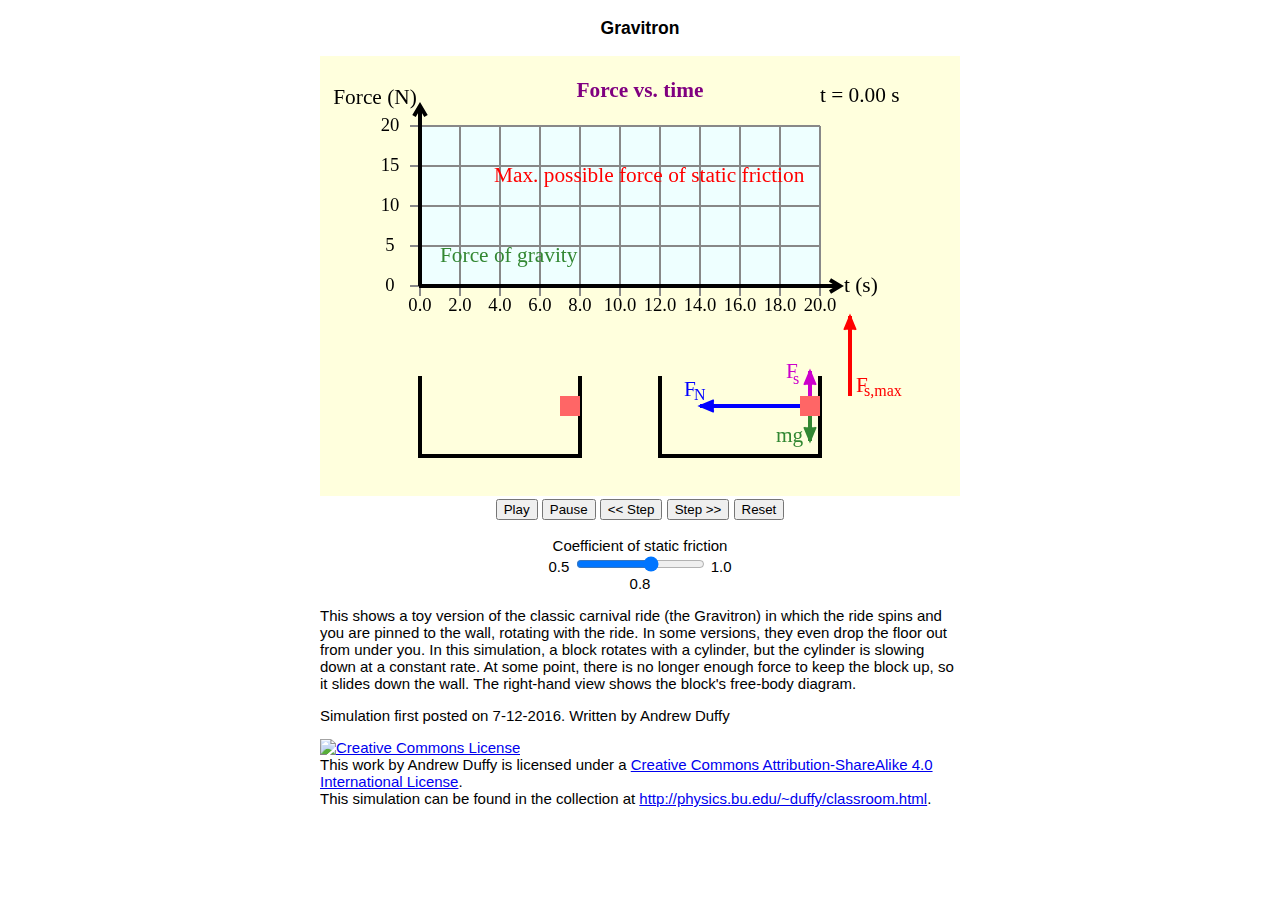
==== index.html @ 53d290ab "Rename circular_carnival_ride.html to index.html" ====
<!DOCTYPE html>
<html>

<head>
  <meta charset="utf-8">
  <title>Gravitron</title>
</head>

<body style="font-family:sans-serif; font-size:15px; width:640px; margin-left:auto; margin-right:auto;">
<center>
<H3> Gravitron</H3>
</center>
    <canvas id="myCanvas" width="640" height="440"></canvas>
<center>
    <div id="buttons">
      <input type="button" id="play" value="Play" onclick="play()">
      <input type="button" id="pause" value="Pause" onclick="pause()">
      <input type="button" id="stepback" value="<< Step" onclick="stepBack()">
      <input type="button" id="stepforward" value="Step >>" onclick="stepForward()">
      <input type="button" id="reset" value="Reset" onclick="reset()">
    </div>
    <BR>

         <div>Coefficient of static friction</div>
     <div id="slider1">
      0.5 <input type="range" id="currentmuValue" min="0.5" max="1.0" value="0.8" step="0.02" oninput="showmu(this.value)" onchange="showmu(this.value)"> 1.0
<div id="initialmuValue">0.8</div>
    </div>

</center>

  <script>

// Simulation first posted on 7-12-2016, written by Andrew Duffy

      function showmu(newmu)
      {
             //get the element
             var display = document.getElementById("initialmuValue");
             //show the amount
             display.innerHTML=newmu;
             mu = Number(newmu);
             reset();
     }


      function play() {
        window.clearTimeout(timer);
        runFlag = 1;
        runMotion();

      }

      function pause() {
        window.clearTimeout(timer);
        runFlag = 0;

      }

      function stepForward() {
        window.clearTimeout(timer);
        runFlag = 1;
        drawMotion();

      }

      function stepBack() {
        window.clearTimeout(timer);
        index = index-2;
        if (index < -1) index = -1;
        time = index/50;
        if ((mode == 2) && (time < slideTime)) mode = 1;
        if ((mode = 3) && (yBlock < (yBase + 78 - blockSize))) mode = 2;
        xPos = xBase;
        runFlag = 1;
        drawMotion();

      }


      function reset() {
        window.clearTimeout(timer);
        index = -1;
        time = -deltat;
        mode = 1;

        runFlag = 1;
        drawMotion();

      }


      var canvas = document.getElementById("myCanvas");
      var context = canvas.getContext("2d");
      var index = -1;

      var xBase = 100;     // for the drawing
      var xBase2 = 100;   // for the graph
      var yBase = 320;     // for the drawing
      var yBase2 = 70;    // for the graph
      var xInit = 37;
      var graphType = 1;
      var graphTitle = 'Force vs. time';
      var yAxisTitle = 'Force (N)';
      var xAxisTitle = 't (s)';
      var xIncrement = 2;
      var xNumDecimals = 1;
      var yIncrement = 5;
      var yNumDecimals = 0;
      var graphY = 4;
      var graphX = 10;
      var yStart = yBase+120;
      var plotColor = '#ff00ff';
      var scenario = 1;
      var radius = 8;
      var theta = 0;
      var omega_init = 5.0;
      var omega = omega_init;
      var alpha = -0.2;
      var xBlock = 0.0;
      var yBlock = 0.0;
      var blockSize = 20;
      var Fg = 5;
      var Fs = 5;
      var Fn;
      var mu = 0.8;
      var mode = 1;
      var deltat = 1/50.0;
      var time = -deltat;
      var slideTime = 0.0;
      var timer;
      var runFlag = 1;

      reset();

    function drawMotion() {

  //    console.log("In the drawMotion function, with runFlag = " + runFlag );

      if ((index >= 1000) || (time >= (50.0-deltat))) runFlag = 0;

  //    console.log("In the drawMotion function, with runFlag = " + runFlag + " Fx = " + Fx);

      if (runFlag == 1) {    //      run if runFlag equal 1, not if equal 0
        // clear
        context.clearRect(0, 0, canvas.width, canvas.height);

        index = index + 1;

        // set background color for the entire thing
           context.fillStyle = "#ffd";
           context.fillRect(0, 0, canvas.width, canvas.height);

        // set background color for the graph
           context.fillStyle = "#eff";
           context.fillRect(xBase2, yBase2, 40*graphX, 40*graphY);

           var axisLabel = '';
           var axisValue = 0;

         // vertical grid lines
         context.lineWidth = 2;
         context.strokeStyle = '#888';

         for (var i = 0; i <= graphX; i++) {
           context.beginPath();
           context.moveTo(xBase2+40*i, yBase2);
           context.lineTo(xBase2+40*i, yBase2+40*graphY+10);
           context.stroke();
           context.font = '14pt Calibri';
           context.fillStyle = 'black';
           context.textAlign = 'center';
           context.textBaseline = 'middle';
           axisValue = xIncrement*(i);
           axisLabel = axisValue.toFixed(xNumDecimals);
           context.fillText(axisLabel, xBase2+40*i, yBase2+40*graphY+20);
          }

         // horizontal grid lines
         for (i = 0; i <= graphY; i++) {
           context.beginPath();
           context.moveTo(xBase2-10, yBase2+40*i);
           context.lineTo(xBase2+40*graphX, yBase2+40*i);
           context.stroke();
           context.font = '14pt Calibri';
           context.fillStyle = 'black';
           context.textAlign = 'center';
           context.textBaseline = 'middle';
           axisValue = yIncrement*(4-i);
           axisLabel = axisValue.toFixed(yNumDecimals);
           context.fillText(axisLabel, xBase2-30, yBase2+40*i);

          }

         // x-axis
           context.strokeStyle = '#000';
           context.lineWidth = 4;
           context.beginPath();
           context.moveTo(xBase2-1, yBase2+40*graphY);
           context.lineTo(xBase2+40*graphX+20, yBase2+40*graphY);
           context.stroke();
           context.moveTo(xBase2+40*graphX+10, yBase2+40*graphY-6);
           context.lineTo(xBase2+40*graphX+20, yBase2+40*graphY);
           context.lineTo(xBase2+40*graphX+10, yBase2+40*graphY+6);
           context.lineJoin = 'miter';
           context.stroke();
           context.font = '16pt Calibri';
           context.fillStyle = 'black';
           context.textAlign = 'left';
           context.fillText(xAxisTitle, xBase2+40*graphX+24, yBase2+40*graphY);

         // y-axis
           context.strokeStyle = '#000';
           context.beginPath();
           context.moveTo(xBase2, yBase2-20);
           context.lineTo(xBase2, yBase2+40*graphY);
           context.stroke();
           context.moveTo(xBase2-6, yBase2-10);
           context.lineTo(xBase2, yBase2-20);
           context.lineTo(xBase2+6, yBase2-10);
           context.lineJoin = 'miter';
           context.stroke();
           context.strokeStyle = '#000';
           context.textAlign = 'center';
  //         console.log("In the drawMotion function, with yAxisTitle = " + yAxisTitle + xBase2 );

           context.font = '16pt Calibri';
           context.fillStyle = 'black';
           context.fillText(yAxisTitle, xBase2-45, 42);



        // draw the scenario

        // draw the cylinder
           context.strokeStyle = '#000';
           context.lineWidth = 4;
           context.beginPath();
           context.moveTo(xBase, yBase);
           context.lineTo(xBase, yBase+80);
           context.lineTo(xBase+160, yBase+80);
           context.lineTo(xBase+160, yBase);
           context.stroke();

        //  draw the block in the cylinder
            time = time + deltat;
            theta = omega_init*time + 0.5*alpha*time*time;
            omega = omega_init + alpha*time;
            Fn = 0.8*omega*omega;
            Fs = mu*Fn;
            yBlock = yBase + 20;
            if (Fs > Fg) {
              Fs = Fg;
              }
            else {
              if (mode == 1) {
                mode = 2;
                slideTime = time;
              }
              yBlock = yBase + 20 + (3.0-mu)*(slideTime - time)*(slideTime - time);
              if (yBlock > (yBase + 78 - blockSize)) {
                yBlock = yBase + 78 - blockSize;
                mode = 3;
              }
  //            console.log(slideTime + "  " + yBlock);
            }
            xBlock = xBase + 80 - blockSize/2 + (80-blockSize/2)*Math.cos(theta);
            context.fillStyle = "#f66";
            context.fillRect(xBlock, yBlock,blockSize,blockSize);

        // draw a copy of the cylinder
           context.strokeStyle = '#000';
           context.lineWidth = 4;
           var xOffset = 240;
           context.beginPath();
           context.moveTo(xBase+xOffset, yBase);
           context.lineTo(xBase+xOffset, yBase+80);
           context.lineTo(xBase+160+xOffset, yBase+80);
           context.lineTo(xBase+160+xOffset, yBase);
           context.stroke();

        //  draw a copy of the block in the cylinder, for the free-body diagram
            theta = 0.0;
            xBlock = xBase + 80 - blockSize/2 + (80-blockSize/2)*Math.cos(theta);
            context.fillStyle = "#f66";
            context.fillRect(xBlock+xOffset, yBlock,blockSize,blockSize);

        //  draw the free-body diagram
            drawArrow(-Fn,0,xBlock+xOffset,yBlock + blockSize/2 ,"blue");  // normal force
            drawArrow(0,-Fg,xBlock+xOffset+ blockSize/2,yBlock + blockSize ,"#338833");  // gravity
            if (mode == 1) drawArrow(0,Fs,xBlock+xOffset+ blockSize/2,yBlock ,"#cc00cc");  // static friction
            if (mode == 2) drawArrow(0,0.8*Fs,xBlock+xOffset+ blockSize/2,yBlock ,"#cc00cc");  // kinetic friction
            if (mode == 3) drawArrow(0,Fg,xBlock+xOffset+ blockSize/2,yBlock ,"blue");  // normal

            drawArrow(0,mu*Fn,xBlock+xOffset+ blockSize/2 + 40,yBlock ,"red");  // max friction

        //  draw the graph of the force of gravity
           context.strokeStyle = '#338833';
           context.lineWidth = 4;
           context.beginPath();
           context.moveTo(xBase2, yBase2+40*graphY-Fg*40/yIncrement);
           for (var i = 1; i <= index; i++) {
             context.lineTo(xBase2+(i*deltat*40/xIncrement), yBase2+40*graphY-Fg*40/yIncrement);
           }
           context.stroke();

        //  draw the graph of the max possible friction force
           context.strokeStyle = 'red';
           context.lineWidth = 4;
           context.beginPath();
           context.moveTo(xBase2, yBase2+40*graphY-mu*0.8*omega_init*omega_init*40/yIncrement);
           for (var i = 1; i <= index; i++) {
             var newt = i*deltat;
             var newomega = omega_init + alpha*newt;
             context.lineTo(xBase2+(i*deltat*40/xIncrement), yBase2+40*graphY-mu*0.8*newomega*newomega*40/yIncrement);
           }
           context.stroke();

 //     console.log("In the drawMotion function, with runFlag = " + runFlag + " x2 = " + x2);


           // graph title
           context.font = 'bold 16pt Calibri';
           context.fillStyle = 'purple';
           context.textAlign = 'center';
           context.fillText(graphTitle, (canvas.width)/2, 35);

           context.font = '16pt Calibri';
           context.fillStyle = 'black';

           var timeLabel = 't = ';
           timeLabel = timeLabel + time.toFixed(2) + ' s';
           context.textAlign = 'left';
           context.fillText(timeLabel, xBase+400, 40);

           context.fillStyle = 'red';
           context.fillText("Max. possible force of static friction", xBase2+50+30*mu, yBase2 + 130 - 100*mu);

           context.fillStyle = '#338833';
           context.fillText("Force of gravity", xBase2+20, yBase2 + 130);

           context.fillStyle = 'red';
           context.fillText("F", xBlock+xOffset+ blockSize/2 + 46,yBlock - 10);
           context.font = '12pt Calibri';
           context.fillText("s,max", xBlock+xOffset+ blockSize/2 + 54,yBlock - 4);

           context.font = '16pt Calibri';
           context.fillStyle = 'blue';
           context.fillText("F", xBlock+xOffset -5*Fn - 16,yBlock + blockSize/2 - 16);
           context.font = '12pt Calibri';
           context.fillText("N", xBlock+xOffset- 5*Fn - 16 + 10,yBlock + blockSize/2 - 10);

           context.font = '16pt Calibri';
           context.fillStyle = '#338833';
           context.fillText("mg", xBlock+xOffset+ blockSize/2 - 34,yBlock + blockSize + 20);

           context.font = '16pt Calibri';
           context.fillStyle = '#cc00cc';
           if (mode == 3) context.fillStyle = 'blue';
           context.fillText("F", xBlock+xOffset+ blockSize/2 - 24,yBlock - 24);
           context.font = '12pt Calibri';
           if (mode == 1) context.fillText("s", xBlock+xOffset+ blockSize/2 - 17,yBlock - 16);
           if (mode == 2) context.fillText("k", xBlock+xOffset+ blockSize/2 - 17,yBlock - 16);
           if (mode == 3) context.fillText("N", xBlock+xOffset+ blockSize/2 - 17,yBlock - 16);

      }
    }

    function runMotion() {
        drawMotion();
        if (runFlag == 1) {
          timer = window.setTimeout(runMotion, 1000/60);
        }
      }

    function drawArrow(Fx,Fy,Px,Py, arrowColor) {
           var theta = Math.atan2(Fy,Fx);
           context.strokeStyle = arrowColor;
           context.lineWidth = 4;
           context.beginPath();
           context.moveTo(Px, Py);
           context.lineTo(Px+5.0*Fx, Py-5.0*Fy);
           context.stroke();

           context.lineWidth = 2;

           var Fmag = Math.sqrt(Fx*Fx+Fy*Fy);
           if (Fmag > 5) Fmag = 5;

           context.fillStyle = arrowColor;
           context.beginPath();
           context.moveTo(Px+5.0*Fx-3*Fmag*Math.cos(theta+0.25*(Math.PI/2)),Py-5.0*Fy+3*Fmag*Math.sin(theta+0.25*(Math.PI/2)));
           context.lineTo(Px+5.0*Fx,Py-5.0*Fy);
           context.lineTo(Px+5.0*Fx-3*Fmag*Math.cos(theta-0.25*(Math.PI/2)),Py-5.0*Fy+3*Fmag*Math.sin(theta-0.25*(Math.PI/2)));

           context.stroke();
           context.fill();

    }


  </script>

<p>This shows a toy version of the classic carnival ride (the Gravitron) in which the ride spins and you are pinned to the wall, rotating
with the ride. In some versions, they even drop the floor out from under you.
In this simulation, a block rotates with a cylinder, but the cylinder is slowing down at a constant rate. At some point,
there is no longer enough force to keep the block up, so it slides down the wall. The right-hand view shows the block's free-body
diagram. </p>

<p>Simulation first posted on 7-12-2016. Written by Andrew Duffy</p>

    <a rel="license" href="http://creativecommons.org/licenses/by-sa/4.0/"><img alt="Creative Commons License" style="border-width:0" src="https://i.creativecommons.org/l/by-sa/4.0/88x31.png" /></a><br />This <span xmlns:dct="http://purl.org/dc/terms/" href="http://purl.org/dc/dcmitype/InteractiveResource" rel="dct:type">work</span> by <span xmlns:cc="http://creativecommons.org/ns#" property="cc:attributionName">Andrew Duffy</span> is licensed under a <a rel="license" href="http://creativecommons.org/licenses/by-sa/4.0/">Creative Commons Attribution-ShareAlike 4.0 International License</a>.<br />This simulation can be found in the collection at <a xmlns:dct="http://purl.org/dc/terms/" href="http://physics.bu.edu/~duffy/classroom.html" rel="dct:source">http://physics.bu.edu/~duffy/classroom.html</a>.

</body>
</html>
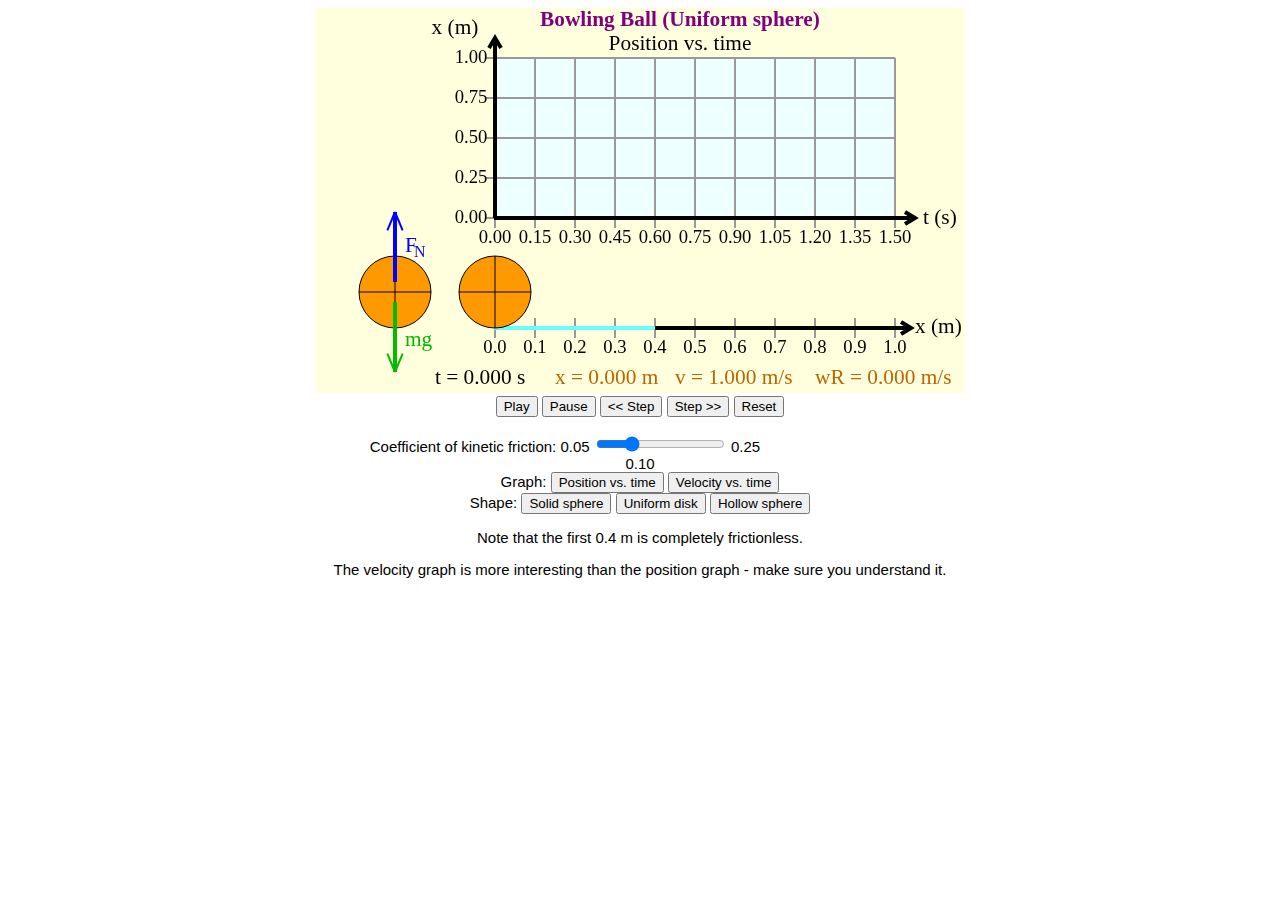
==== commit 3b75f3a4: "Add files via upload" ====
--- a/index.html
+++ b/index.html
@@ -1,17 +1,16 @@
 <!DOCTYPE html>
-<html>
+<html >
+<head>
+<meta name="viewport" content="width=device-width, initial-scale=1">
+<link rel="stylesheet" href="index.css">
 
-<head>
   <meta charset="utf-8">
-  <title>Gravitron</title>
+  <title>The Bowling Ball Problem</title>
 </head>
 
-<body style="font-family:sans-serif; font-size:15px; width:640px; margin-left:auto; margin-right:auto;">
+<body id="principal">
 <center>
-<H3> Gravitron</H3>
-</center>
-    <canvas id="myCanvas" width="640" height="440"></canvas>
-<center>
+    <canvas id="myCanvas" width="650"  height="385" ></canvas>
     <div id="buttons">
       <input type="button" id="play" value="Play" onclick="play()">
       <input type="button" id="pause" value="Pause" onclick="pause()">
@@ -19,397 +18,41 @@
       <input type="button" id="stepforward" value="Step >>" onclick="stepForward()">
       <input type="button" id="reset" value="Reset" onclick="reset()">
     </div>
-    <BR>
+<div id="menu">
+  
+    <p><input type="button" id="play" value="Play" onclick="play()"></p>
+    <p><input type="button" id="pause" value="Pause" onclick="pause()"></p>
+    <p><input type="button" id="stepback" value="<< Step" onclick="stepBack()"></p>
+    <p><input type="button" id="stepforward" value="Step >>" onclick="stepForward()"></p>
+    <p><input type="button" id="stepforward" value="Step >>" onclick="stepForward()"></p>
+  
+</div> 	
+	
+<BR>
+     <div id="muslider">
+      Coefficient of kinetic friction: 0.05 <input type="range" id="initialmu" min="0.05"
+      max="0.25" value="0.1" step="0.01" oninput="showmuValue(this.value)" onchange="showmuValue(this.value)"> 0.25 &nbsp; &nbsp; &nbsp; &nbsp; &nbsp; &nbsp; &nbsp; &nbsp; &nbsp; &nbsp; &nbsp; &nbsp; &nbsp; &nbsp; &nbsp; &nbsp; &nbsp; &nbsp;
+<div id="initialmuValue">0.10</div>
+    </div>
+    <div id="moreButtons">Graph:
+      <input type="button" id="graph1" value="Position vs. time" onclick="setGraph(1)">
+      <input type="button" id="graph2" value="Velocity vs. time" onclick="setGraph(2)">
+    </div>
+    <div id="evenMoreButtons">Shape:
+      <input type="button" id="shape1" value="Solid sphere" onclick="setShape(1)">
+      <input type="button" id="shape2" value="Uniform disk" onclick="setShape(2)">
+      <input type="button" id="shape3" value="Hollow sphere" onclick="setShape(3)">
+    </div>
 
-         <div>Coefficient of static friction</div>
-     <div id="slider1">
-      0.5 <input type="range" id="currentmuValue" min="0.5" max="1.0" value="0.8" step="0.02" oninput="showmu(this.value)" onchange="showmu(this.value)"> 1.0
-<div id="initialmuValue">0.8</div>
-    </div>
 
 </center>
 
-  <script>
+ 
 
-// Simulation first posted on 7-12-2016, written by Andrew Duffy
+  <center><p>Note that the first 0.4 m is completely frictionless.</p></center>
 
-      function showmu(newmu)
-      {
-             //get the element
-             var display = document.getElementById("initialmuValue");
-             //show the amount
-             display.innerHTML=newmu;
-             mu = Number(newmu);
-             reset();
-     }
+    <center><p>The velocity graph is more interesting than the position graph - make sure you understand it.</p></center>
 
-
-      function play() {
-        window.clearTimeout(timer);
-        runFlag = 1;
-        runMotion();
-
-      }
-
-      function pause() {
-        window.clearTimeout(timer);
-        runFlag = 0;
-
-      }
-
-      function stepForward() {
-        window.clearTimeout(timer);
-        runFlag = 1;
-        drawMotion();
-
-      }
-
-      function stepBack() {
-        window.clearTimeout(timer);
-        index = index-2;
-        if (index < -1) index = -1;
-        time = index/50;
-        if ((mode == 2) && (time < slideTime)) mode = 1;
-        if ((mode = 3) && (yBlock < (yBase + 78 - blockSize))) mode = 2;
-        xPos = xBase;
-        runFlag = 1;
-        drawMotion();
-
-      }
-
-
-      function reset() {
-        window.clearTimeout(timer);
-        index = -1;
-        time = -deltat;
-        mode = 1;
-
-        runFlag = 1;
-        drawMotion();
-
-      }
-
-
-      var canvas = document.getElementById("myCanvas");
-      var context = canvas.getContext("2d");
-      var index = -1;
-
-      var xBase = 100;     // for the drawing
-      var xBase2 = 100;   // for the graph
-      var yBase = 320;     // for the drawing
-      var yBase2 = 70;    // for the graph
-      var xInit = 37;
-      var graphType = 1;
-      var graphTitle = 'Force vs. time';
-      var yAxisTitle = 'Force (N)';
-      var xAxisTitle = 't (s)';
-      var xIncrement = 2;
-      var xNumDecimals = 1;
-      var yIncrement = 5;
-      var yNumDecimals = 0;
-      var graphY = 4;
-      var graphX = 10;
-      var yStart = yBase+120;
-      var plotColor = '#ff00ff';
-      var scenario = 1;
-      var radius = 8;
-      var theta = 0;
-      var omega_init = 5.0;
-      var omega = omega_init;
-      var alpha = -0.2;
-      var xBlock = 0.0;
-      var yBlock = 0.0;
-      var blockSize = 20;
-      var Fg = 5;
-      var Fs = 5;
-      var Fn;
-      var mu = 0.8;
-      var mode = 1;
-      var deltat = 1/50.0;
-      var time = -deltat;
-      var slideTime = 0.0;
-      var timer;
-      var runFlag = 1;
-
-      reset();
-
-    function drawMotion() {
-
-  //    console.log("In the drawMotion function, with runFlag = " + runFlag );
-
-      if ((index >= 1000) || (time >= (50.0-deltat))) runFlag = 0;
-
-  //    console.log("In the drawMotion function, with runFlag = " + runFlag + " Fx = " + Fx);
-
-      if (runFlag == 1) {    //      run if runFlag equal 1, not if equal 0
-        // clear
-        context.clearRect(0, 0, canvas.width, canvas.height);
-
-        index = index + 1;
-
-        // set background color for the entire thing
-           context.fillStyle = "#ffd";
-           context.fillRect(0, 0, canvas.width, canvas.height);
-
-        // set background color for the graph
-           context.fillStyle = "#eff";
-           context.fillRect(xBase2, yBase2, 40*graphX, 40*graphY);
-
-           var axisLabel = '';
-           var axisValue = 0;
-
-         // vertical grid lines
-         context.lineWidth = 2;
-         context.strokeStyle = '#888';
-
-         for (var i = 0; i <= graphX; i++) {
-           context.beginPath();
-           context.moveTo(xBase2+40*i, yBase2);
-           context.lineTo(xBase2+40*i, yBase2+40*graphY+10);
-           context.stroke();
-           context.font = '14pt Calibri';
-           context.fillStyle = 'black';
-           context.textAlign = 'center';
-           context.textBaseline = 'middle';
-           axisValue = xIncrement*(i);
-           axisLabel = axisValue.toFixed(xNumDecimals);
-           context.fillText(axisLabel, xBase2+40*i, yBase2+40*graphY+20);
-          }
-
-         // horizontal grid lines
-         for (i = 0; i <= graphY; i++) {
-           context.beginPath();
-           context.moveTo(xBase2-10, yBase2+40*i);
-           context.lineTo(xBase2+40*graphX, yBase2+40*i);
-           context.stroke();
-           context.font = '14pt Calibri';
-           context.fillStyle = 'black';
-           context.textAlign = 'center';
-           context.textBaseline = 'middle';
-           axisValue = yIncrement*(4-i);
-           axisLabel = axisValue.toFixed(yNumDecimals);
-           context.fillText(axisLabel, xBase2-30, yBase2+40*i);
-
-          }
-
-         // x-axis
-           context.strokeStyle = '#000';
-           context.lineWidth = 4;
-           context.beginPath();
-           context.moveTo(xBase2-1, yBase2+40*graphY);
-           context.lineTo(xBase2+40*graphX+20, yBase2+40*graphY);
-           context.stroke();
-           context.moveTo(xBase2+40*graphX+10, yBase2+40*graphY-6);
-           context.lineTo(xBase2+40*graphX+20, yBase2+40*graphY);
-           context.lineTo(xBase2+40*graphX+10, yBase2+40*graphY+6);
-           context.lineJoin = 'miter';
-           context.stroke();
-           context.font = '16pt Calibri';
-           context.fillStyle = 'black';
-           context.textAlign = 'left';
-           context.fillText(xAxisTitle, xBase2+40*graphX+24, yBase2+40*graphY);
-
-         // y-axis
-           context.strokeStyle = '#000';
-           context.beginPath();
-           context.moveTo(xBase2, yBase2-20);
-           context.lineTo(xBase2, yBase2+40*graphY);
-           context.stroke();
-           context.moveTo(xBase2-6, yBase2-10);
-           context.lineTo(xBase2, yBase2-20);
-           context.lineTo(xBase2+6, yBase2-10);
-           context.lineJoin = 'miter';
-           context.stroke();
-           context.strokeStyle = '#000';
-           context.textAlign = 'center';
-  //         console.log("In the drawMotion function, with yAxisTitle = " + yAxisTitle + xBase2 );
-
-           context.font = '16pt Calibri';
-           context.fillStyle = 'black';
-           context.fillText(yAxisTitle, xBase2-45, 42);
-
-
-
-        // draw the scenario
-
-        // draw the cylinder
-           context.strokeStyle = '#000';
-           context.lineWidth = 4;
-           context.beginPath();
-           context.moveTo(xBase, yBase);
-           context.lineTo(xBase, yBase+80);
-           context.lineTo(xBase+160, yBase+80);
-           context.lineTo(xBase+160, yBase);
-           context.stroke();
-
-        //  draw the block in the cylinder
-            time = time + deltat;
-            theta = omega_init*time + 0.5*alpha*time*time;
-            omega = omega_init + alpha*time;
-            Fn = 0.8*omega*omega;
-            Fs = mu*Fn;
-            yBlock = yBase + 20;
-            if (Fs > Fg) {
-              Fs = Fg;
-              }
-            else {
-              if (mode == 1) {
-                mode = 2;
-                slideTime = time;
-              }
-              yBlock = yBase + 20 + (3.0-mu)*(slideTime - time)*(slideTime - time);
-              if (yBlock > (yBase + 78 - blockSize)) {
-                yBlock = yBase + 78 - blockSize;
-                mode = 3;
-              }
-  //            console.log(slideTime + "  " + yBlock);
-            }
-            xBlock = xBase + 80 - blockSize/2 + (80-blockSize/2)*Math.cos(theta);
-            context.fillStyle = "#f66";
-            context.fillRect(xBlock, yBlock,blockSize,blockSize);
-
-        // draw a copy of the cylinder
-           context.strokeStyle = '#000';
-           context.lineWidth = 4;
-           var xOffset = 240;
-           context.beginPath();
-           context.moveTo(xBase+xOffset, yBase);
-           context.lineTo(xBase+xOffset, yBase+80);
-           context.lineTo(xBase+160+xOffset, yBase+80);
-           context.lineTo(xBase+160+xOffset, yBase);
-           context.stroke();
-
-        //  draw a copy of the block in the cylinder, for the free-body diagram
-            theta = 0.0;
-            xBlock = xBase + 80 - blockSize/2 + (80-blockSize/2)*Math.cos(theta);
-            context.fillStyle = "#f66";
-            context.fillRect(xBlock+xOffset, yBlock,blockSize,blockSize);
-
-        //  draw the free-body diagram
-            drawArrow(-Fn,0,xBlock+xOffset,yBlock + blockSize/2 ,"blue");  // normal force
-            drawArrow(0,-Fg,xBlock+xOffset+ blockSize/2,yBlock + blockSize ,"#338833");  // gravity
-            if (mode == 1) drawArrow(0,Fs,xBlock+xOffset+ blockSize/2,yBlock ,"#cc00cc");  // static friction
-            if (mode == 2) drawArrow(0,0.8*Fs,xBlock+xOffset+ blockSize/2,yBlock ,"#cc00cc");  // kinetic friction
-            if (mode == 3) drawArrow(0,Fg,xBlock+xOffset+ blockSize/2,yBlock ,"blue");  // normal
-
-            drawArrow(0,mu*Fn,xBlock+xOffset+ blockSize/2 + 40,yBlock ,"red");  // max friction
-
-        //  draw the graph of the force of gravity
-           context.strokeStyle = '#338833';
-           context.lineWidth = 4;
-           context.beginPath();
-           context.moveTo(xBase2, yBase2+40*graphY-Fg*40/yIncrement);
-           for (var i = 1; i <= index; i++) {
-             context.lineTo(xBase2+(i*deltat*40/xIncrement), yBase2+40*graphY-Fg*40/yIncrement);
-           }
-           context.stroke();
-
-        //  draw the graph of the max possible friction force
-           context.strokeStyle = 'red';
-           context.lineWidth = 4;
-           context.beginPath();
-           context.moveTo(xBase2, yBase2+40*graphY-mu*0.8*omega_init*omega_init*40/yIncrement);
-           for (var i = 1; i <= index; i++) {
-             var newt = i*deltat;
-             var newomega = omega_init + alpha*newt;
-             context.lineTo(xBase2+(i*deltat*40/xIncrement), yBase2+40*graphY-mu*0.8*newomega*newomega*40/yIncrement);
-           }
-           context.stroke();
-
- //     console.log("In the drawMotion function, with runFlag = " + runFlag + " x2 = " + x2);
-
-
-           // graph title
-           context.font = 'bold 16pt Calibri';
-           context.fillStyle = 'purple';
-           context.textAlign = 'center';
-           context.fillText(graphTitle, (canvas.width)/2, 35);
-
-           context.font = '16pt Calibri';
-           context.fillStyle = 'black';
-
-           var timeLabel = 't = ';
-           timeLabel = timeLabel + time.toFixed(2) + ' s';
-           context.textAlign = 'left';
-           context.fillText(timeLabel, xBase+400, 40);
-
-           context.fillStyle = 'red';
-           context.fillText("Max. possible force of static friction", xBase2+50+30*mu, yBase2 + 130 - 100*mu);
-
-           context.fillStyle = '#338833';
-           context.fillText("Force of gravity", xBase2+20, yBase2 + 130);
-
-           context.fillStyle = 'red';
-           context.fillText("F", xBlock+xOffset+ blockSize/2 + 46,yBlock - 10);
-           context.font = '12pt Calibri';
-           context.fillText("s,max", xBlock+xOffset+ blockSize/2 + 54,yBlock - 4);
-
-           context.font = '16pt Calibri';
-           context.fillStyle = 'blue';
-           context.fillText("F", xBlock+xOffset -5*Fn - 16,yBlock + blockSize/2 - 16);
-           context.font = '12pt Calibri';
-           context.fillText("N", xBlock+xOffset- 5*Fn - 16 + 10,yBlock + blockSize/2 - 10);
-
-           context.font = '16pt Calibri';
-           context.fillStyle = '#338833';
-           context.fillText("mg", xBlock+xOffset+ blockSize/2 - 34,yBlock + blockSize + 20);
-
-           context.font = '16pt Calibri';
-           context.fillStyle = '#cc00cc';
-           if (mode == 3) context.fillStyle = 'blue';
-           context.fillText("F", xBlock+xOffset+ blockSize/2 - 24,yBlock - 24);
-           context.font = '12pt Calibri';
-           if (mode == 1) context.fillText("s", xBlock+xOffset+ blockSize/2 - 17,yBlock - 16);
-           if (mode == 2) context.fillText("k", xBlock+xOffset+ blockSize/2 - 17,yBlock - 16);
-           if (mode == 3) context.fillText("N", xBlock+xOffset+ blockSize/2 - 17,yBlock - 16);
-
-      }
-    }
-
-    function runMotion() {
-        drawMotion();
-        if (runFlag == 1) {
-          timer = window.setTimeout(runMotion, 1000/60);
-        }
-      }
-
-    function drawArrow(Fx,Fy,Px,Py, arrowColor) {
-           var theta = Math.atan2(Fy,Fx);
-           context.strokeStyle = arrowColor;
-           context.lineWidth = 4;
-           context.beginPath();
-           context.moveTo(Px, Py);
-           context.lineTo(Px+5.0*Fx, Py-5.0*Fy);
-           context.stroke();
-
-           context.lineWidth = 2;
-
-           var Fmag = Math.sqrt(Fx*Fx+Fy*Fy);
-           if (Fmag > 5) Fmag = 5;
-
-           context.fillStyle = arrowColor;
-           context.beginPath();
-           context.moveTo(Px+5.0*Fx-3*Fmag*Math.cos(theta+0.25*(Math.PI/2)),Py-5.0*Fy+3*Fmag*Math.sin(theta+0.25*(Math.PI/2)));
-           context.lineTo(Px+5.0*Fx,Py-5.0*Fy);
-           context.lineTo(Px+5.0*Fx-3*Fmag*Math.cos(theta-0.25*(Math.PI/2)),Py-5.0*Fy+3*Fmag*Math.sin(theta-0.25*(Math.PI/2)));
-
-           context.stroke();
-           context.fill();
-
-    }
-
-
-  </script>
-
-<p>This shows a toy version of the classic carnival ride (the Gravitron) in which the ride spins and you are pinned to the wall, rotating
-with the ride. In some versions, they even drop the floor out from under you.
-In this simulation, a block rotates with a cylinder, but the cylinder is slowing down at a constant rate. At some point,
-there is no longer enough force to keep the block up, so it slides down the wall. The right-hand view shows the block's free-body
-diagram. </p>
-
-<p>Simulation first posted on 7-12-2016. Written by Andrew Duffy</p>
-
-    <a rel="license" href="http://creativecommons.org/licenses/by-sa/4.0/"><img alt="Creative Commons License" style="border-width:0" src="https://i.creativecommons.org/l/by-sa/4.0/88x31.png" /></a><br />This <span xmlns:dct="http://purl.org/dc/terms/" href="http://purl.org/dc/dcmitype/InteractiveResource" rel="dct:type">work</span> by <span xmlns:cc="http://creativecommons.org/ns#" property="cc:attributionName">Andrew Duffy</span> is licensed under a <a rel="license" href="http://creativecommons.org/licenses/by-sa/4.0/">Creative Commons Attribution-ShareAlike 4.0 International License</a>.<br />This simulation can be found in the collection at <a xmlns:dct="http://purl.org/dc/terms/" href="http://physics.bu.edu/~duffy/classroom.html" rel="dct:source">http://physics.bu.edu/~duffy/classroom.html</a>.
-
+<script src="index.js"></script>
 </body>
-</html>
+</html>--- a/index.css
+++ b/index.css
@@ -0,0 +1,22 @@
+#principal{
+            font-family:sans-serif; 
+			font-size:15px; 
+			width:auto; 
+			margin-left:auto; 
+			margin-right:auto;
+}	
+@media (max-width: 650px) {
+  #buttons {
+	display: none;
+  }
+}
+
+
+@media (min-width: 651px){
+  #menu {
+    display: none;
+  }
+}
+
+
+
